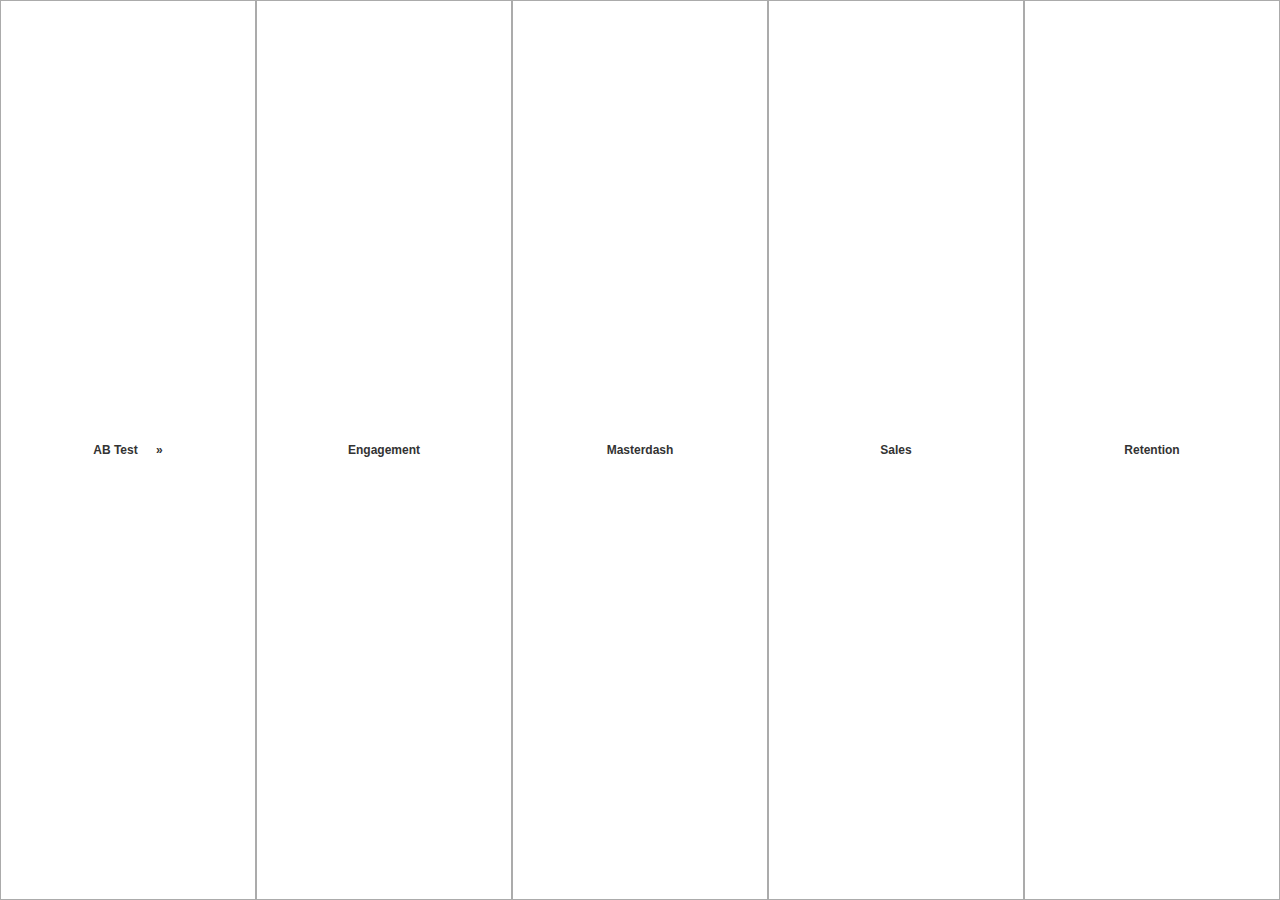
==== index.html @ caf59416 "Update index.html" ====
<html>
	<head>
		<meta name="viewport" content="width=device-width, initial-scale=1.0">
		<meta name="viewport" content="height=device-height, initial-scale=1.0">
		<base target="_blank">
		<title>Buttons for Tableau</title>
		<link rel="stylesheet" type="text/css" href="button_css.css">
	</head>
	<body>
		<div class="btn-group">
			<a href="https://tableau.artifexmundi.com/#/views/W_I_PTiny_Dragons-ABtest/ABTEST"><button class="button"><span>AB Test</span></button></base>
			<a href="https://tableau.artifexmundi.com/#/views/Tiny_Dragons-Engagement/ENGAGEMENT"><button class="button"><span>Engagement</span></button></a>
			<a href="https://tableau.artifexmundi.com/#/views/Tiny_Dragons-Masterdash/MASTERDASHV2"><button class="button"><span>Masterdash</span></button></a>
			<a href="https://tableau.artifexmundi.com/#/views/Tiny_Dragons-Sales/SALES"><button class="button"><span>Sales</span></button></a>
			<a href="https://tableau.artifexmundi.com/#/views/Tiny_Dragons-Retention/RETENTION"><button class="button"><span>Retention</span></button></a>
		</div>
	</body>
</html>
---- button_css.css ----
body{
	background-color: #efefef;
	width: 100%;
	padding:0;
	margin:0;
}
.btn-group button  {
  background-color: white; 
  color: #333333;
  border: 1px solid black;
  text-align: center;
  text-decoration: none;
  font-size: 12px;
  font-weight: bold;
  outline-color: #ABABAB;
  height:100%;
  
  border-color: #ABABAB;
  border-radius: 0;
  float: left;
  width:20%;
}

.button span {
  cursor: pointer;
  display: inline-block;
  position: relative;
  transition: 0.2s;
}
.button span:after {
  content: '\00bb';
  position: absolute;
  opacity: 0;
  top: 0;
  right: -20px;
  transition: 0.5s;
}
.button:hover {
	background-color: white;
	border-color: #ABABAB;
	color: #333333;
}
.button:hover span {
  padding-right: 25px;
}
.button:hover span:after {
  opacity: 1;
  right: 0;
}
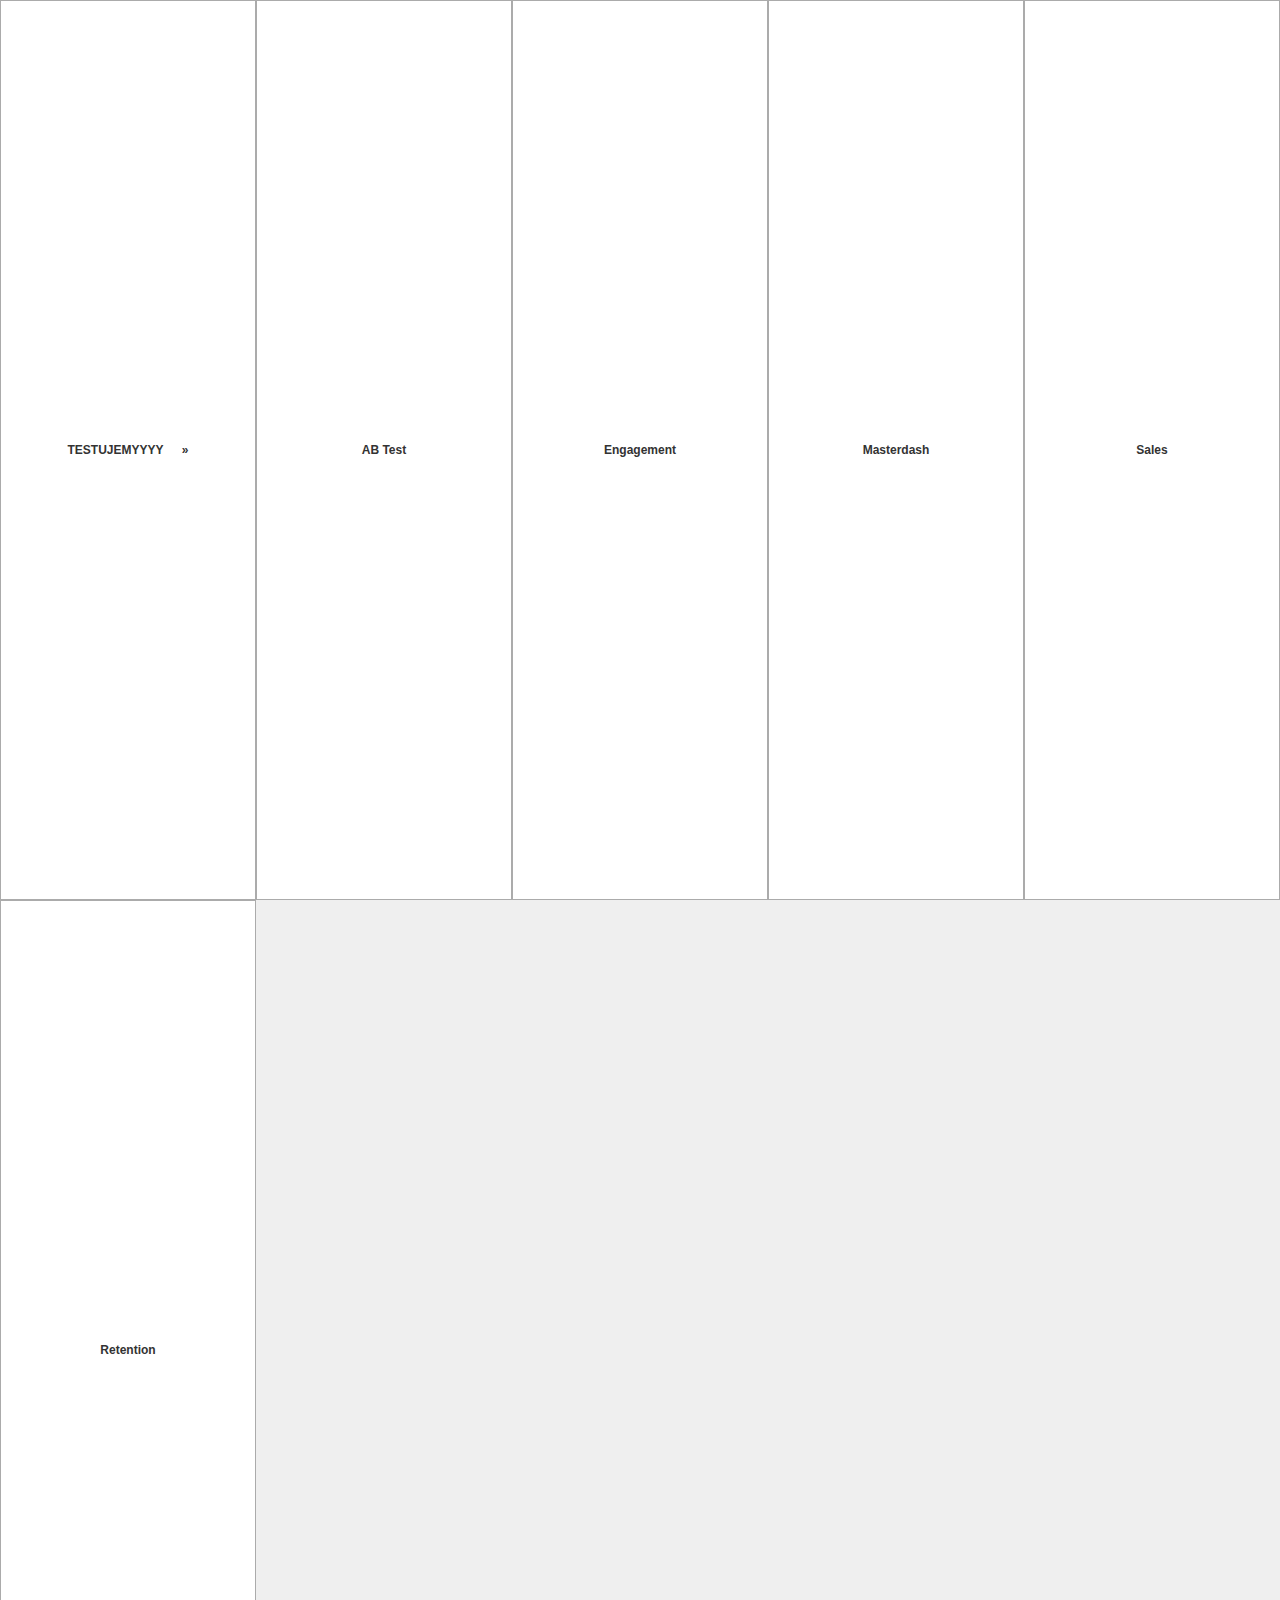
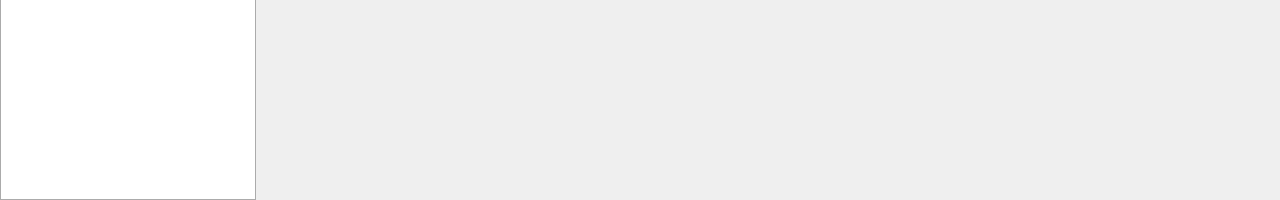
==== commit 7124cd9d: "test" ====
--- a/index.html
+++ b/index.html
@@ -2,12 +2,13 @@
 	<head>
 		<meta name="viewport" content="width=device-width, initial-scale=1.0">
 		<meta name="viewport" content="height=device-height, initial-scale=1.0">
-		<base target="_blank">
+		<base target="_parent">
 		<title>Buttons for Tableau</title>
 		<link rel="stylesheet" type="text/css" href="button_css.css">
 	</head>
 	<body>
 		<div class="btn-group">
+			<a href="/mypage.html"><button class="button"><span>TESTUJEMYYYY</span></button></base>
 			<a href="https://tableau.artifexmundi.com/#/views/W_I_PTiny_Dragons-ABtest/ABTEST"><button class="button"><span>AB Test</span></button></base>
 			<a href="https://tableau.artifexmundi.com/#/views/Tiny_Dragons-Engagement/ENGAGEMENT"><button class="button"><span>Engagement</span></button></a>
 			<a href="https://tableau.artifexmundi.com/#/views/Tiny_Dragons-Masterdash/MASTERDASHV2"><button class="button"><span>Masterdash</span></button></a>
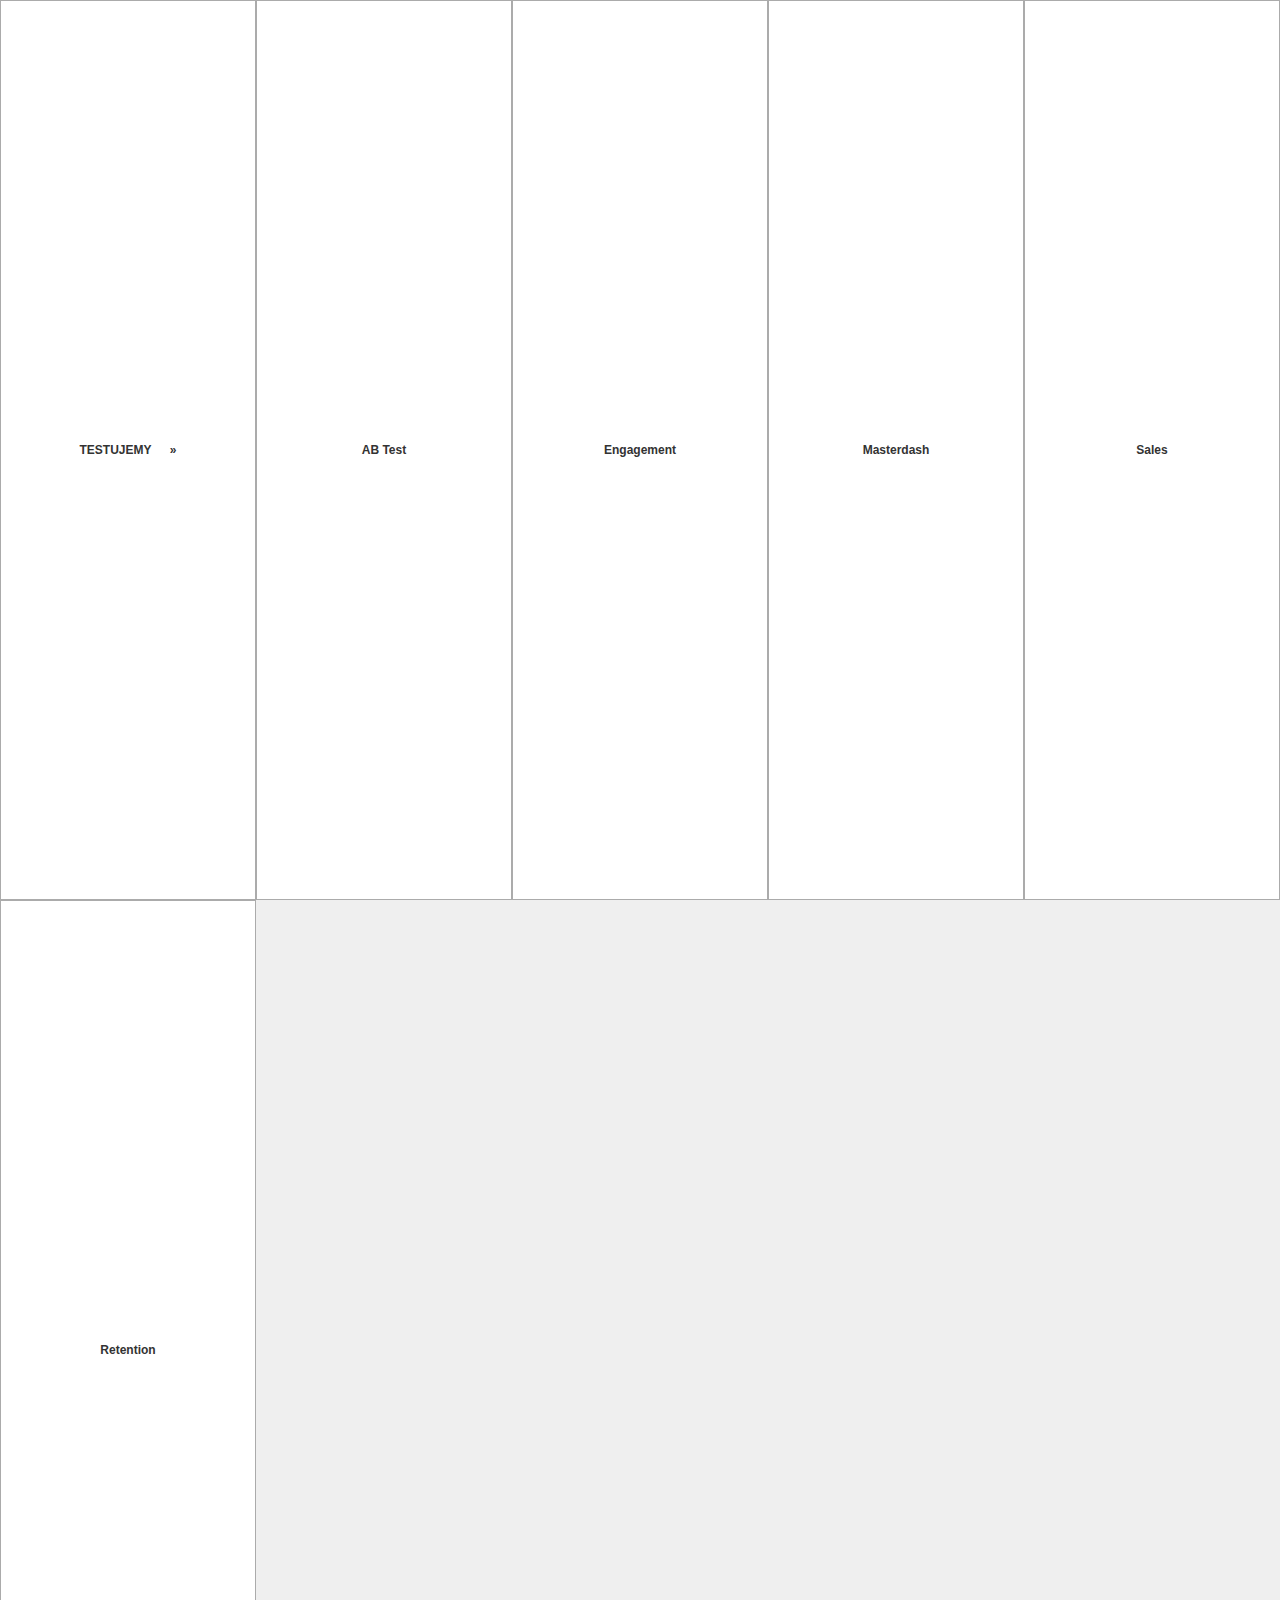
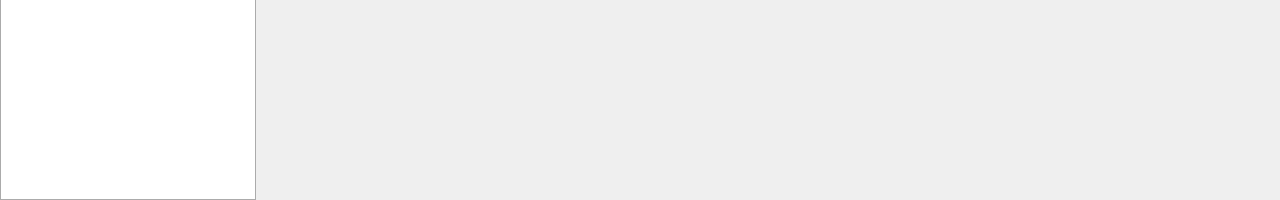
==== commit d63b1862: "Update index.html" ====
--- a/index.html
+++ b/index.html
@@ -8,8 +8,8 @@
 	</head>
 	<body>
 		<div class="btn-group">
-			<a href="/mypage.html"><button class="button"><span>TESTUJEMYYYY</span></button></base>
-			<a href="https://tableau.artifexmundi.com/#/views/W_I_PTiny_Dragons-ABtest/ABTEST"><button class="button"><span>AB Test</span></button></base>
+			<a href="./mypage.html"><button class="button"><span>TESTUJEMY</span></button></base>
+			<a href="./#/views/W_I_PTiny_Dragons-ABtest/ABTEST"><button class="button"><span>AB Test</span></button></base>
 			<a href="https://tableau.artifexmundi.com/#/views/Tiny_Dragons-Engagement/ENGAGEMENT"><button class="button"><span>Engagement</span></button></a>
 			<a href="https://tableau.artifexmundi.com/#/views/Tiny_Dragons-Masterdash/MASTERDASHV2"><button class="button"><span>Masterdash</span></button></a>
 			<a href="https://tableau.artifexmundi.com/#/views/Tiny_Dragons-Sales/SALES"><button class="button"><span>Sales</span></button></a>
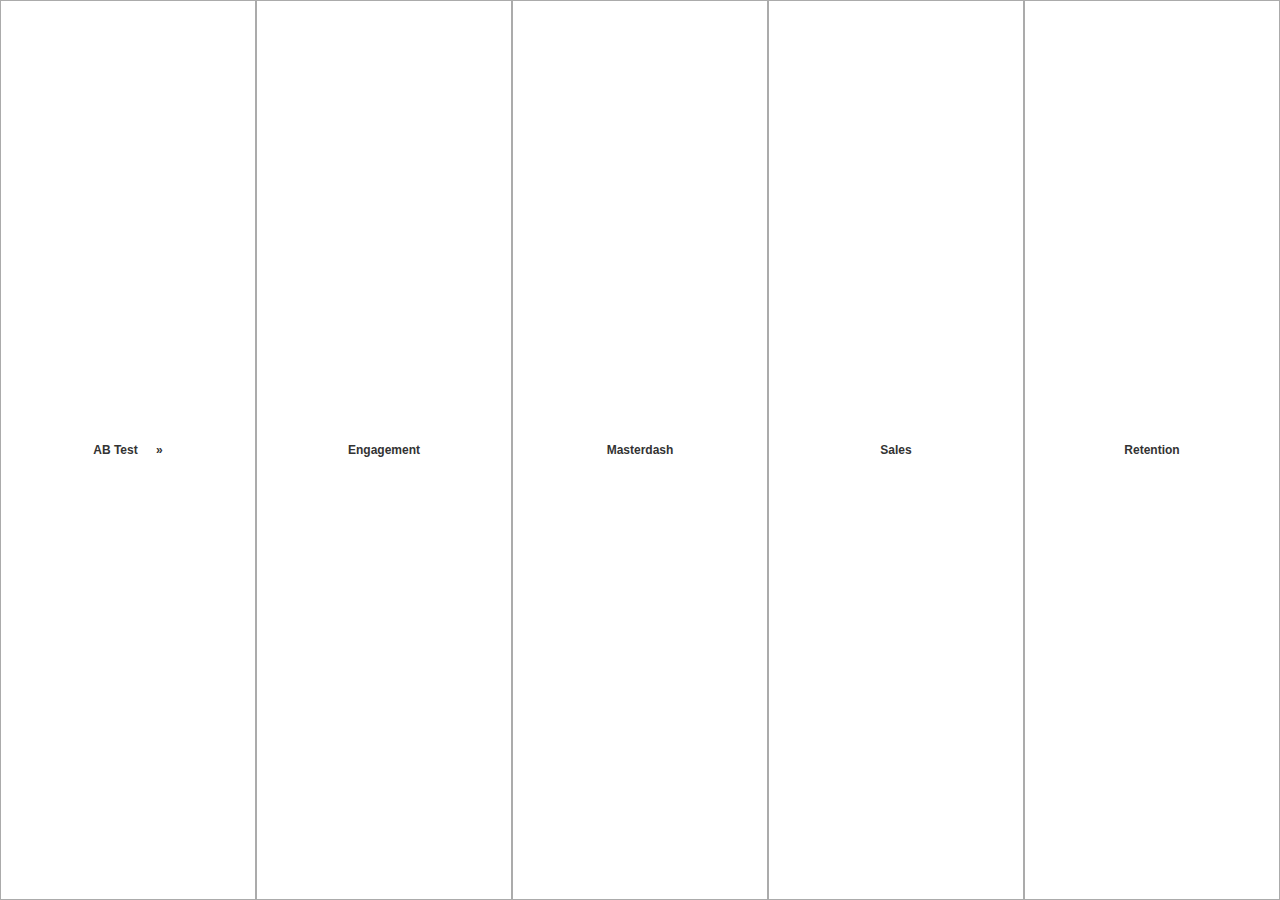
==== commit d3391603: "Final wersion" ====
--- a/index.html
+++ b/index.html
@@ -2,14 +2,13 @@
 	<head>
 		<meta name="viewport" content="width=device-width, initial-scale=1.0">
 		<meta name="viewport" content="height=device-height, initial-scale=1.0">
-		<base target="_parent">
+		<base target="_blank">
 		<title>Buttons for Tableau</title>
 		<link rel="stylesheet" type="text/css" href="button_css.css">
 	</head>
 	<body>
 		<div class="btn-group">
-			<a href="./mypage.html"><button class="button"><span>TESTUJEMY</span></button></base>
-			<a href="./#/views/W_I_PTiny_Dragons-ABtest/ABTEST"><button class="button"><span>AB Test</span></button></base>
+			<a href="https://tableau.artifexmundi.com/#/views/W_I_PTiny_Dragons-ABtest/ABTEST"><button class="button"><span>AB Test</span></button></base>
 			<a href="https://tableau.artifexmundi.com/#/views/Tiny_Dragons-Engagement/ENGAGEMENT"><button class="button"><span>Engagement</span></button></a>
 			<a href="https://tableau.artifexmundi.com/#/views/Tiny_Dragons-Masterdash/MASTERDASHV2"><button class="button"><span>Masterdash</span></button></a>
 			<a href="https://tableau.artifexmundi.com/#/views/Tiny_Dragons-Sales/SALES"><button class="button"><span>Sales</span></button></a>
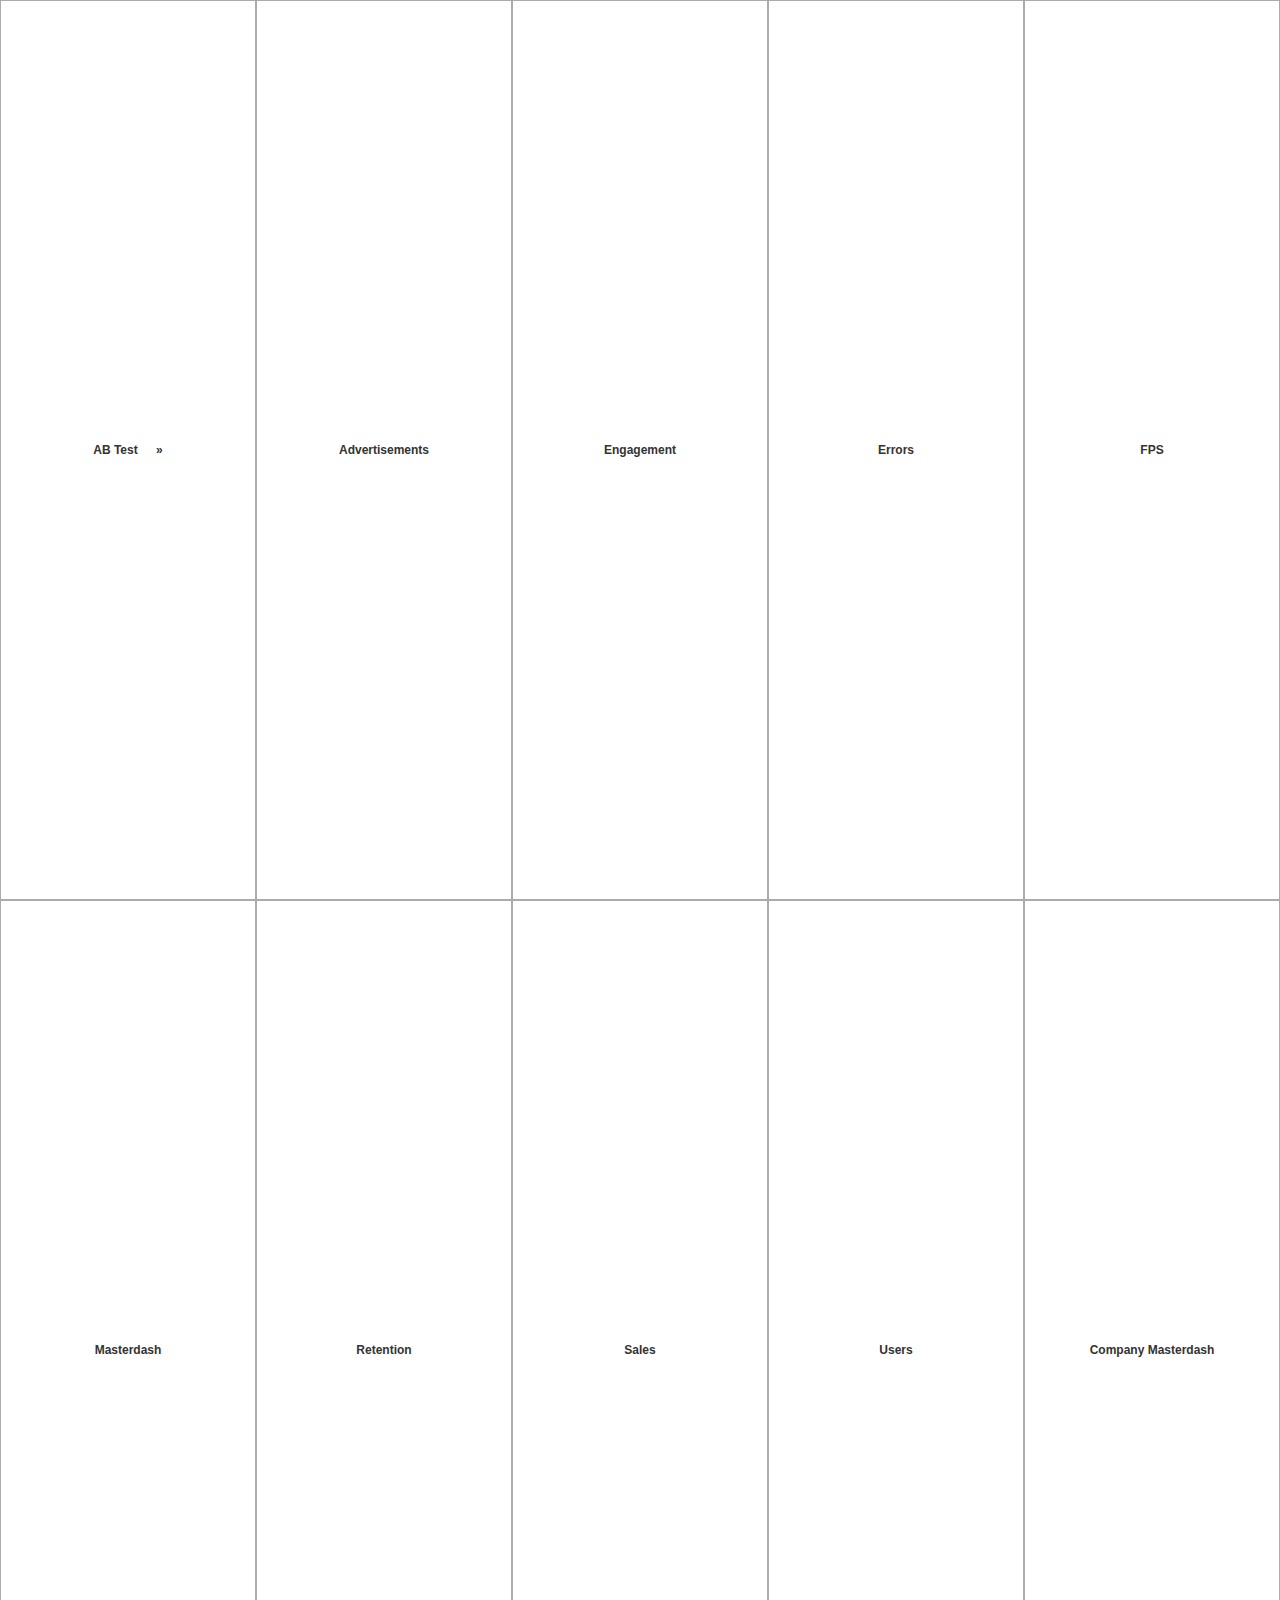
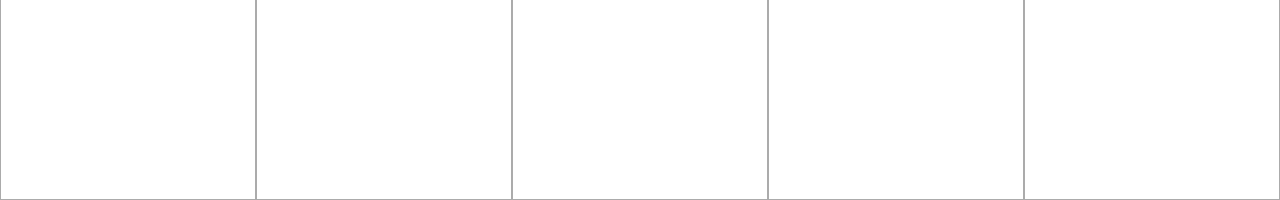
==== commit 83760f44: "Test new wersion" ====
--- a/index.html
+++ b/index.html
@@ -8,11 +8,18 @@
 	</head>
 	<body>
 		<div class="btn-group">
+
 			<a href="https://tableau.artifexmundi.com/#/views/W_I_PTiny_Dragons-ABtest/ABTEST"><button class="button"><span>AB Test</span></button></base>
+			<a href="https://tableau.artifexmundi.com/#/views/Tiny_Dragons-Advertisements/ADVERTISEMENTS"><button class="button"><span>Advertisements</span></button></base>
 			<a href="https://tableau.artifexmundi.com/#/views/Tiny_Dragons-Engagement/ENGAGEMENT"><button class="button"><span>Engagement</span></button></a>
-			<a href="https://tableau.artifexmundi.com/#/views/Tiny_Dragons-Masterdash/MASTERDASHV2"><button class="button"><span>Masterdash</span></button></a>
+			<a href="https://tableau.artifexmundi.com/#/views/Tiny_Dragons-Errors/ERRORS"><button class="button"><span>Errors</span></button></a>
+			<a href="https://tableau.artifexmundi.com/#/views/Tiny_Dragons-FPS/FPS"><button class="button"><span>FPS</span></button></a>
+			<a href="https://tableau.artifexmundi.com/#/views/Tiny_Dragons-Masterdash/MASTERDASH"><button class="button"><span>Masterdash</span></button></a>
+			<a href="https://tableau.artifexmundi.com/#/views/Tiny_Dragons-Retention/RETENTION"><button class="button"><span>Retention</span></button></a>
 			<a href="https://tableau.artifexmundi.com/#/views/Tiny_Dragons-Sales/SALES"><button class="button"><span>Sales</span></button></a>
-			<a href="https://tableau.artifexmundi.com/#/views/Tiny_Dragons-Retention/RETENTION"><button class="button"><span>Retention</span></button></a>
+			<a href="https://tableau.artifexmundi.com/#/views/Tiny_Dragons-Users/USERS"><button class="button"><span>Users</span></button></a>
+			<a href="https://tableau.artifexmundi.com/#/views/CompanyMasterdash/COMPANYMASTERDASH"><button class="button"><span>Company Masterdash</span></button></a>
+			
 		</div>
 	</body>
 </html>
